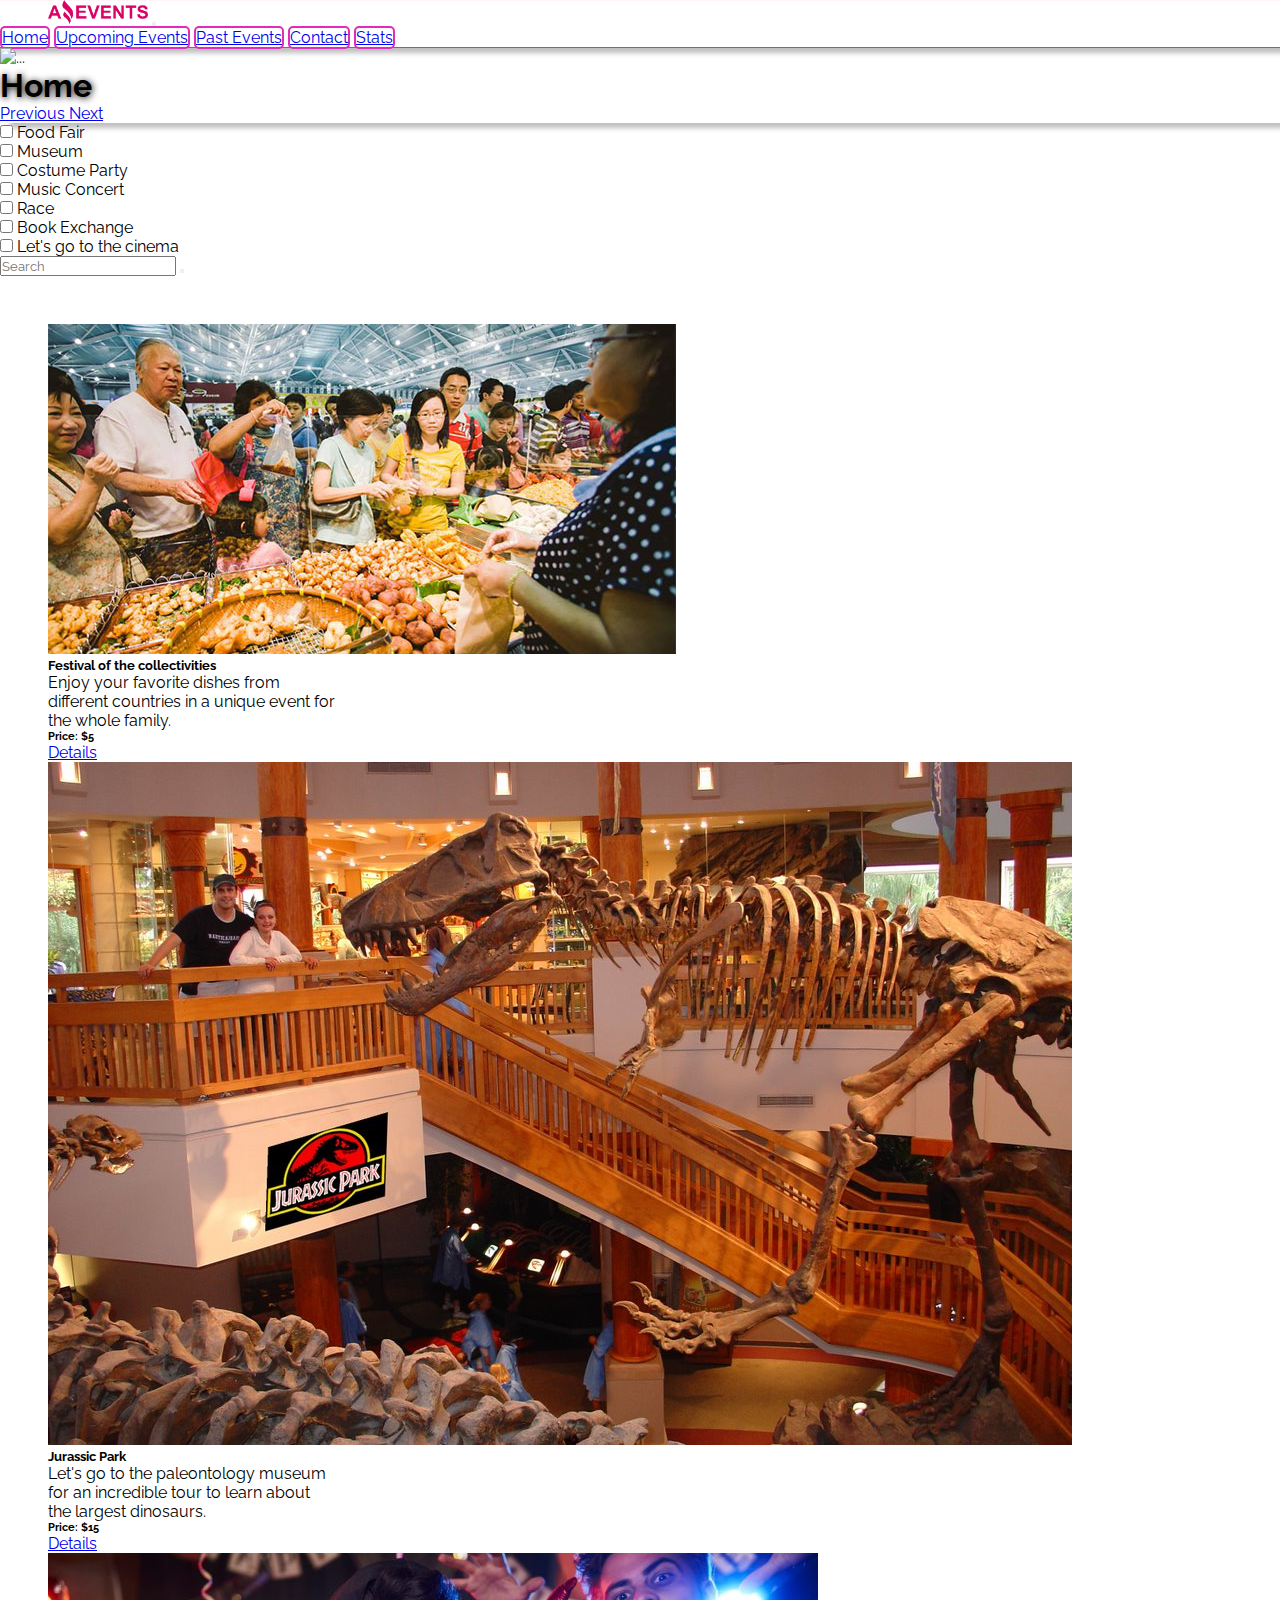
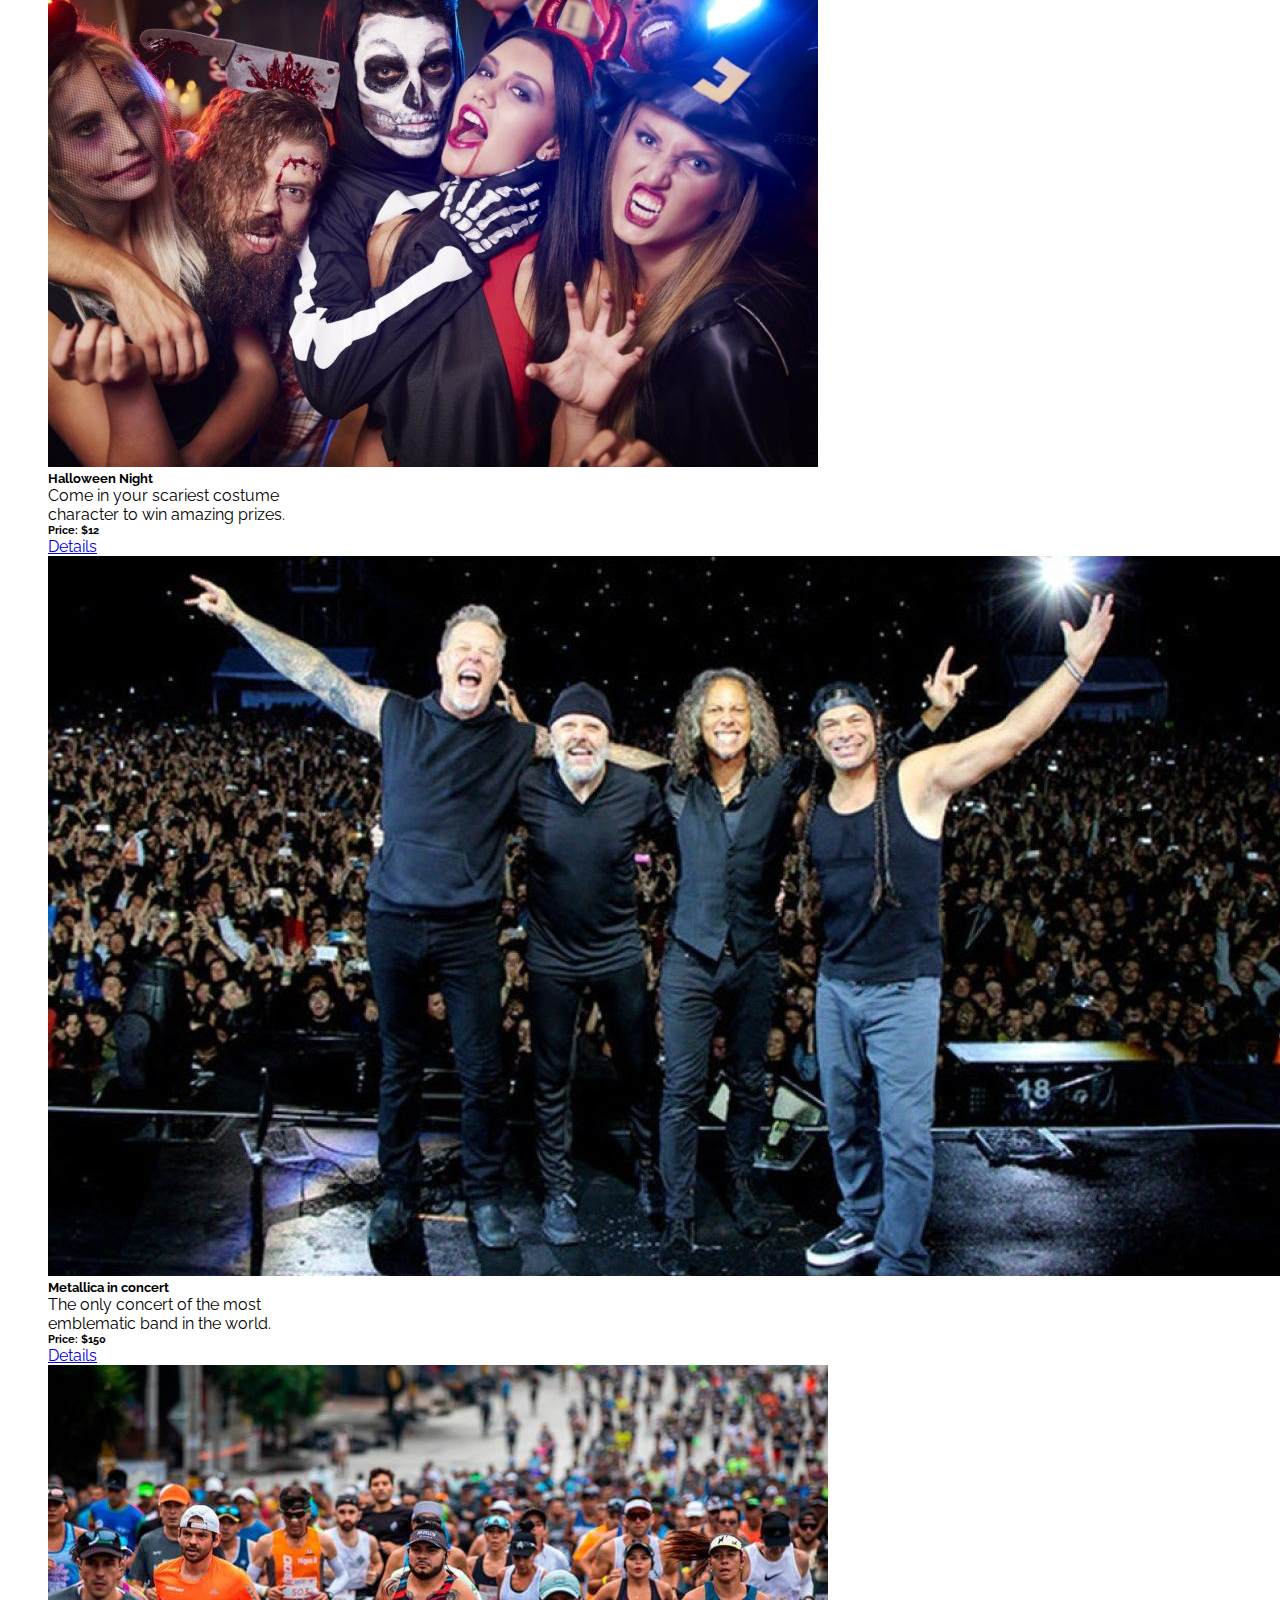
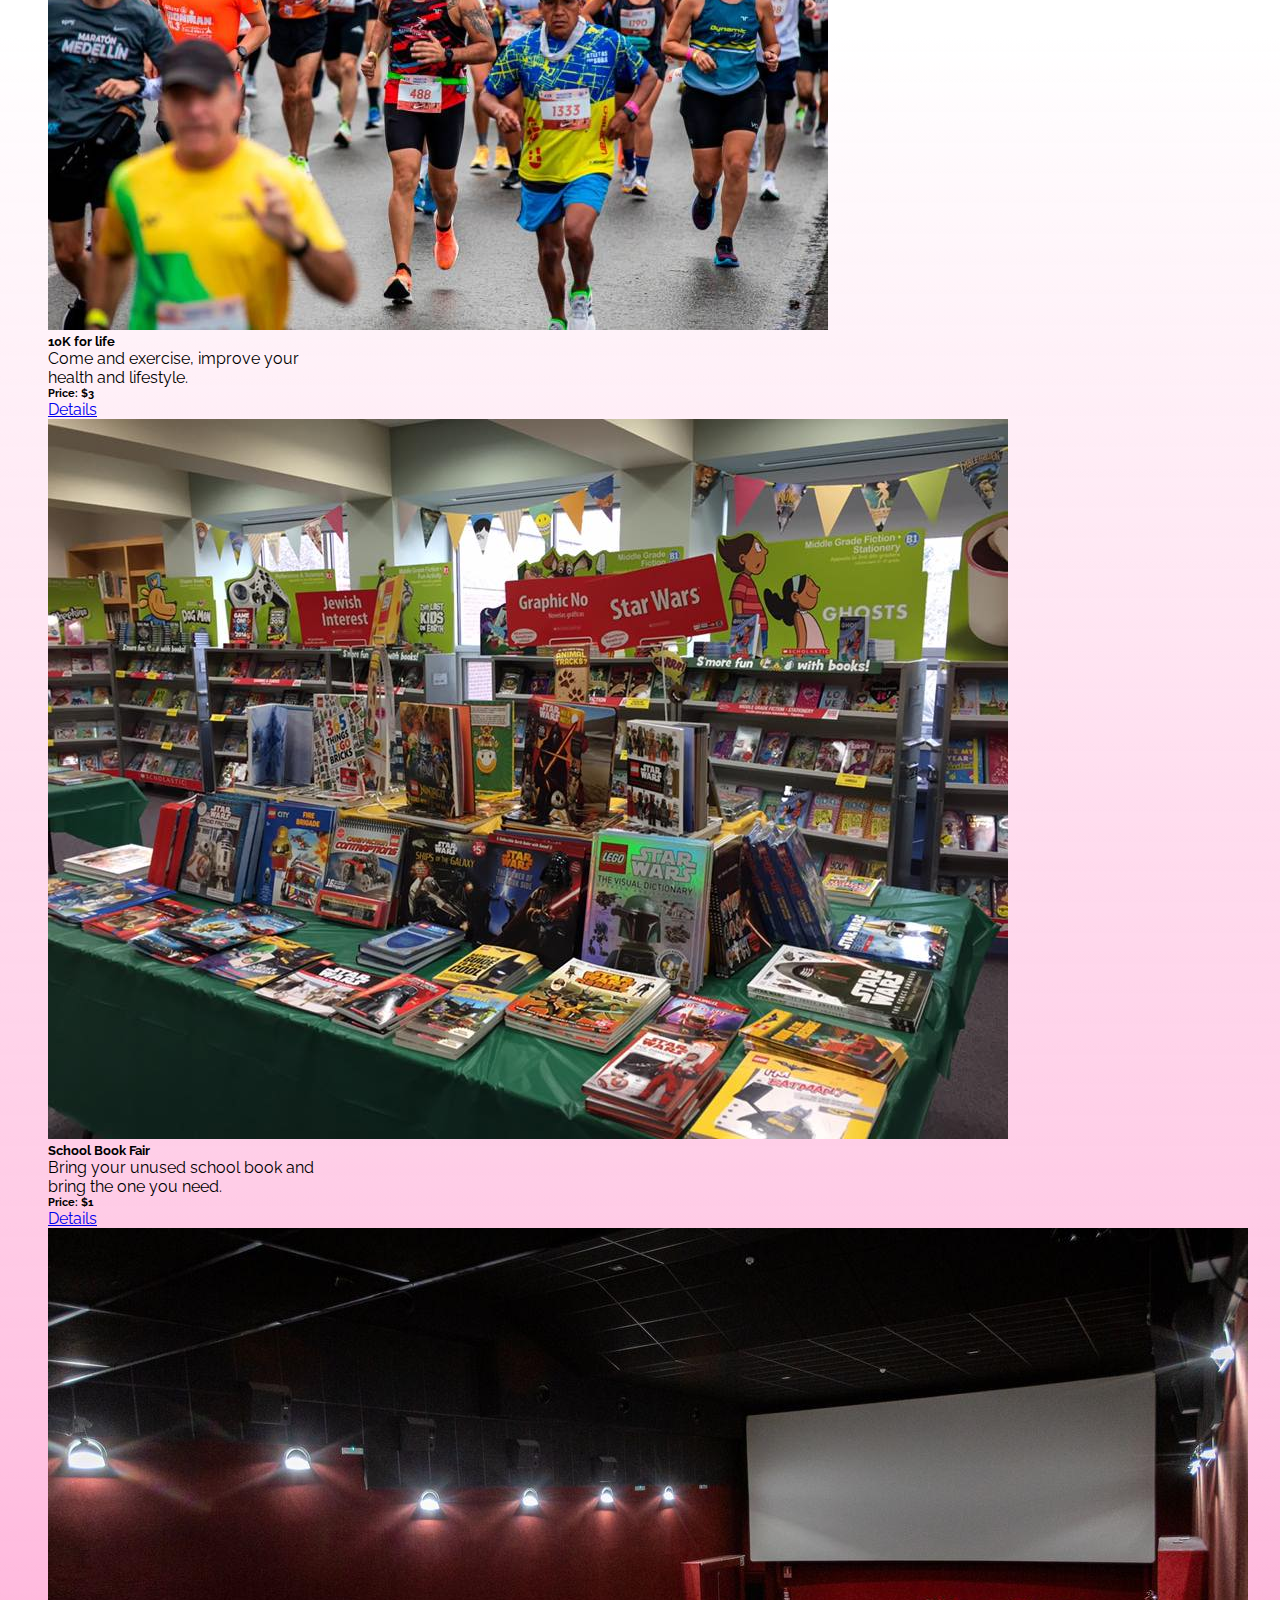
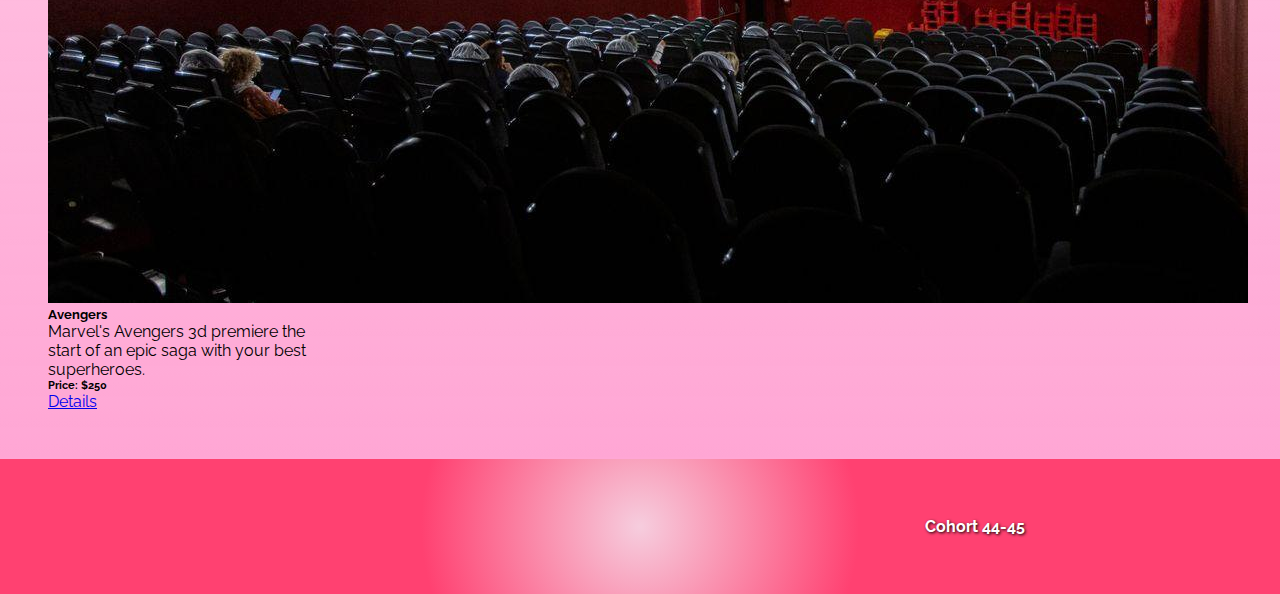
==== index.html @ 54070de8 "Version 2" ====
<!DOCTYPE html>
<html lang="en">
<head>
    <meta charset="UTF-8">
    <meta http-equiv="X-UA-Compatible" content="IE=edge">
    <meta name="viewport" content="width=device-width, initial-scale=1.0">
    <title>Amazing Events|Home</title>
    <link rel="stylesheet" href="./css/style.css">
    <link rel="shortcut icon" href="./img/Fav Amazing Events.png" type="image/x-icon">
    <script src="https://kit.fontawesome.com/92e84a8749.js" crossorigin="anonymous"></script>
    <link href="https://cdn.jsdelivr.net/npm/bootstrap@5.3.0-alpha1/dist/css/bootstrap.min.css" rel="stylesheet" integrity="sha384-GLhlTQ8iRABdZLl6O3oVMWSktQOp6b7In1Zl3/Jr59b6EGGoI1aFkw7cmDA6j6gD" crossorigin="anonymous">
</head>
<body>
    <header>
        <nav class="navbar navbar-expand-lg bg-white nav_events">
            <div class="container-fluid">
                <a class="navbar-brand" href="#">
                    <img class="nav_logo" src="./img/Logo Amazing Events.png" alt="Logo" width="100" ></a>
                <button class="navbar-toggler" type="button" data-bs-toggle="collapse" data-bs-target="#navbarNavAltMarkup" aria-controls="navbarNavAltMarkup" aria-expanded="false" aria-label="Toggle navigation">
                <span class="navbar-toggler-icon"></span>
                </button>
                <div class="collapse navbar-collapse justify-content-end" id="navbarNavAltMarkup">
                <div class="navbar-nav nav_container">
                    <a class="nav-link active link_1" aria-current="page" href="#">Home</a>
                    <a class="nav-link" href="./upcomingEvents.html">Upcoming Events</a>
                    <a class="nav-link" href="./pastEvents.html">Past Events</a>
                    <a class="nav-link" href="./contact.html">Contact</a>
                    <a class="nav-link" href="./stats.html">Stats</a>
                </div>
                </div>
            </div>
        </nav>
        <div id="carouselExampleControlsNoTouching" class="carousel slide slider_header" data-bs-touch="false">
            <div class="carousel-inner">
                <div class="carousel-item active">
                <img src="./img/bg_rosa2.jpg" class="d-block img_header" alt="...">
                <div class="carousel-caption">
                    <h1 class="h1_header">Home</h1>
                </div>
                </div>
            </div>
                <a href="./stats.html" class="carousel-control-prev" role="button" data-bs-target="#carouselExampleControlsNoTouching">
                <span class="carousel-control-prev-icon" aria-hidden="true"></span>
                <span class="visually-hidden">Previous</span>
                </a>
                <a href="./upcomingEvents.html" class="carousel-control-next" role="button" data-bs-target="#carouselExampleControlsNoTouching">
                <span class="carousel-control-next-icon" aria-hidden="true"></span>
                <span class="visually-hidden">Next</span>
                </a>
            </div>
    </header>
    <main>
        <div class="check_form d-flex mt-4 justify-content-evenly align-items-center flex-wrap">
            <div class="check d-flex flex-wrap  justify-content-center mt-3">
            <!-- check1 -->
            <div class="form-check">
                <input class="form-check-input" type="checkbox" value="" id="flexCheckDefault">
                <label class="form-check-label" for="flexCheckDefault">
                Food Fair
                </label>
            </div>
            <!-- check2 -->
            <div class="form-check">
                <input class="form-check-input" type="checkbox" value="" id="flexCheckDefault">
                <label class="form-check-label" for="flexCheckDefault">
                Museum
                </label>
            </div>
            <!-- check3 -->
            <div class="form-check">
                <input class="form-check-input" type="checkbox" value="" id="flexCheckDefault">
                <label class="form-check-label" for="flexCheckDefault">
                Costume Party
                </label>
            </div>
            <!-- check4 -->
            <div class="form-check">
                <input class="form-check-input" type="checkbox" value="" id="flexCheckDefault">
                <label class="form-check-label" for="flexCheckDefault">
                Music Concert
                </label>
            </div>
            <!-- check5 -->
            <div class="form-check">
                <input class="form-check-input" type="checkbox" value="" id="flexCheckDefault">
                <label class="form-check-label" for="flexCheckDefault">
                Race
                </label>
            </div>
            <!-- check6 -->
            <div class="form-check">
                <input class="form-check-input" type="checkbox" value="" id="flexCheckDefault">
                <label class="form-check-label" for="flexCheckDefault">
                Book Exchange
                </label>
            </div>
            <!-- check7 -->
            <div class="form-check">
                <input class="form-check-input" type="checkbox" value="" id="flexCheckDefault">
                <label class="form-check-label" for="flexCheckDefault">
                Let's go to the cinema
                </label>
            </div>
        </div>
            <div class="form_ch d-flex mt-3">
            <div class="input-group w-100">
                <input type="text" class="form-control" placeholder="Search" aria-label="Search" aria-describedby="button-addon2">
                <button class="btn btn-outline-secondary" type="button" id="button-addon2"><a href="#" class="fa-brands fa-sistrix"></a></button>
            </div>
        </div>
        </div>
        <div class="container_cards d-flex justify-content-center flex-wrap mt-5">
        <!-- card1 -->
        <div class="card" style="width: 18rem;">
        <img src="./img/Festival2.jpg" class="card-img-top" alt="...">
        <section class="card-body text-center">
        <h5 class="card-title">Festival of the collectivities</h5>
        <p class="card-text">Enjoy your favorite dishes from different countries in a unique event for the whole family.</p>
        </section>
        <section class="card_textbtn d-flex justify-content-around mb-2">
        <h6>Price: $5</h6>
        <a href="./details.html" class="btn btn-outline-danger">Details</a>
        </section>
        </div>
        <!-- card2 -->
        <div class="card" style="width: 18rem;">
        <img src="./img/Jurassic2.jpg" class="card-img-top" alt="...">
        <section class="card-body text-center">
        <h5 class="card-title">Jurassic Park</h5>
        <p class="card-text">Let's go to the paleontology museum for an incredible tour to learn about the largest dinosaurs.</p>
        </section>
        <section class="card_textbtn d-flex justify-content-around mb-2">
        <h6>Price: $15</h6>
        <a href="./details.html" class="btn btn-outline-danger">Details</a>
        </section>
        </div>
        <!-- card3 -->
        <div class="card" style="width: 18rem;">
        <img src="./img/Halloween2.jpeg" class="card-img-top" alt="...">
        <section class="card-body text-center">
        <h5 class="card-title">Halloween Night</h5>
        <p class="card-text">Come in your scariest costume character to win amazing prizes.</p>
        </section>
        <section class="card_textbtn d-flex justify-content-around mb-2">
        <h6>Price: $12</h6>
        <a href="./details.html" class="btn btn-outline-danger">Details</a>
        </section>
        </div>
        <!-- card4 -->
        <div class="card" style="width: 18rem;">
        <img src="./img/MetallicaConcert2.jpg" class="card-img-top" alt="...">
        <section class="card-body text-center">
        <h5 class="card-title">Metallica in concert</h5>
        <p class="card-text">The only concert of the most emblematic band in the world.</p>
        </section>
        <section class="card_textbtn d-flex justify-content-around mb-2">
        <h6>Price: $150</h6>
        <a href="./details.html" class="btn btn-outline-danger">Details</a>
        </section>
        </div>
        <!-- card5 -->
        <div class="card" style="width: 18rem;">
        <img src="./img/10KForLife2.jpg" class="card-img-top" alt="...">
        <section class="card-body text-center">
        <h5 class="card-title">10K for life</h5>
        <p class="card-text">Come and exercise, improve your health and lifestyle.</p>
        </section>
        <section class="card_textbtn d-flex justify-content-around mb-2">
        <h6>Price: $3</h6>
        <a href="./details.html" class="btn btn-outline-danger">Details</a>
        </section>
        </div>
        <!-- card6 -->
        <div class="card" style="width: 18rem;">
        <img src="./img/SchoolBookFair2.jpg" class="card-img-top" alt="...">
        <section class="card-body text-center">
        <h5 class="card-title">School Book Fair</h5>
        <p class="card-text">Bring your unused school book and bring the one you need.</p>
        </section>
        <section class="card_textbtn d-flex justify-content-around mb-2">
        <h6>Price: $1</h6>
        <a href="./details.html" class="btn btn-outline-danger">Details</a>
        </section>
        </div>
        <!-- card7 -->
        <div class="card" style="width: 18rem;">
        <img src="./img/Avengers2.jpg" class="card-img-top" alt="...">
        <section class="card-body text-center">
        <h5 class="card-title">Avengers</h5>
        <p class="card-text">Marvel's Avengers 3d premiere the start of an epic saga with your best superheroes.
        </p>
        </section>
        <section class="card_textbtn d-flex justify-content-around mb-2">
        <h6>Price: $250</h6>
        <a href="./details.html" class="btn btn-outline-danger">Details</a>
        </section>
        </div>
    </div>
    </main>
    <script src="https://cdn.jsdelivr.net/npm/bootstrap@5.3.0-alpha1/dist/js/bootstrap.bundle.min.js" integrity="sha384-w76AqPfDkMBDXo30jS1Sgez6pr3x5MlQ1ZAGC+nuZB+EYdgRZgiwxhTBTkF7CXvN" crossorigin="anonymous"></script>
</body>
<footer>
    <div class="social">
        <a href="https://www.instagram.com" class="fa-brands fa-instagram"></a>
        <a href="https://www.facebook.com" class="fa-brands fa-facebook"></a>
        <a href="https://www.whatsapp.com" class="fa-brands fa-whatsapp"></a>
    </div>
    <section class="social_2">
        <h4>Cohort 44-45</h4>
    </section>
</footer>
</html>
---- css/style.css ----
@import url('https://fonts.googleapis.com/css2?family=Kanit:ital,wght@1,100&family=Raleway:ital,wght@0,200;0,400;1,200;1,400&display=swap');

*{
margin: 0;
padding: 0;
box-sizing: border-box;
font-family: 'Raleway', sans-serif;
}
.nav_events{
border-bottom: 1px solid rgb(226, 43, 183);
box-shadow: 10px 5px 5px rgba(0, 0, 0, 0.26);
}
.nav_logo{
margin-left: 3rem;
}
.nav_container{
gap: 1rem;
margin-right: 3rem;
}
.nav-link{
border-radius: 5px;
border: 2px solid rgb(226, 43, 183);
}
.nav-link:hover{
background-color: rgb(242, 174, 207);
}
.slider_header{
box-shadow: 10px 5px 5px rgba(0, 0, 0, 0.26);
}
.img_header{
width: 100%;
height: 10rem;
}
.h1_header{
text-shadow: #000000 1px 1px 7px
}
.social{
width: 10rem;
display: flex;
align-items: center;
justify-content: space-around;
gap: 1rem;
}
.social a{
text-decoration: none;
color: white;
font-size: 2rem;
box-shadow: 2px 5px 5px rgba(0, 0, 0, 0.699);
border-radius: 50%;
transition: all 0.3s;
}
.social a:hover{
transform: scale(1.2);
}
.social_2{
display: flex;
align-items: center;
color: white;
}
.social_2 h4{
text-shadow: #000000 1px 1px 3px
}
.container_cards{
gap: 2rem;
margin: 3rem;
}
.form_ch a{
text-decoration: none;
color: #000000;
}
.form_ch a:hover{
color: #fff;
}
.check{
gap: 2rem;
}
body{
background: rgb(255,124,192);
background: linear-gradient(0deg, rgba(255,124,192,0.7228641456582633) 0%, rgba(255,255,255,1) 40%);
}
main{
min-height: 70vh;

}
.main_details{
min-height: 80vh;
background: rgb(255,124,192);
background: linear-gradient(0deg, rgba(255,124,192,0.7228641456582633) 0%, rgba(255,255,255,1) 40%);
}
table{
margin-top: -1rem;
}
caption{
padding-left: 1rem;
caption-side: top;
font-weight: bold;
background-color: #f5aac8;
border: #ff005991 2px solid;
}
th{
width: 25rem;
}
td{
text-align: center;
}
.card_detail{
width: 100%;

}
.card2{
background-color: rgb(255, 255, 255);
color: rgb(0, 0, 0);
border: #ff0066 2px double;
border-radius: 10px;
width: 85%;
}
.card2 img{
border-radius: 10px
;
}
.card-title2{
text-align: center;
color: white;
}
.card-text2{
width: 50%;
text-align: center;
color: white;
}
.section_details{
background-color: #f5aac8;
margin: 1rem;
border-radius: 10px;
}

footer{
min-height: 15vh;
display: flex;
justify-content: space-around;
background: rgb(246,205,222);
background: radial-gradient(circle, rgba(246,205,222,1) 0%, rgba(255,65,113,1) 34%);
}
@media only screen and (max-width: 1265px){
.card_detail section{
margin-bottom: 1rem;
}
}
@media only screen and (max-width: 991px) {
.nav_container{
margin-top: 0.5rem;
margin-right: 0;
}
.nav-link{
text-align: center;
border-radius: 0;
border: 0;
border-bottom: 1px solid rgb(226, 43, 183);
}
.link_1{
margin-top: 0.5rem;
}
}
@media only screen and (max-width: 587px){


}
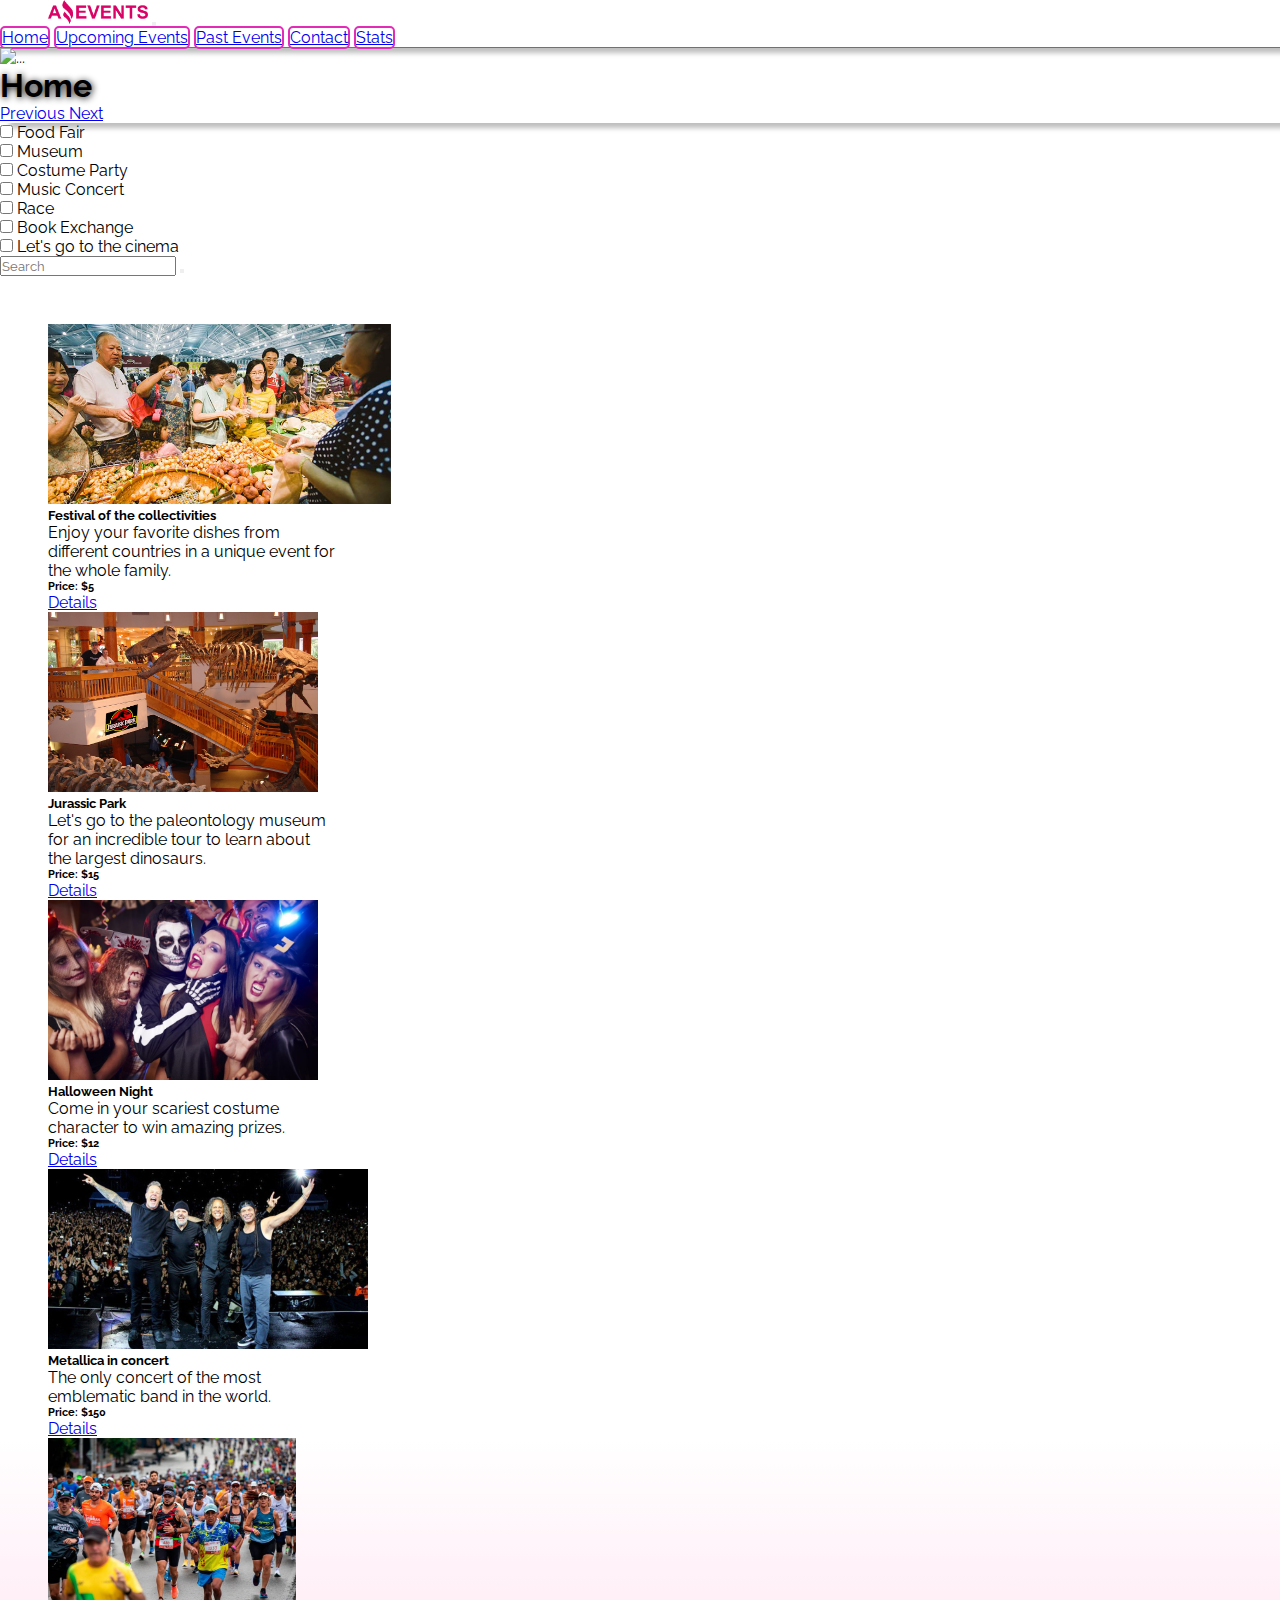
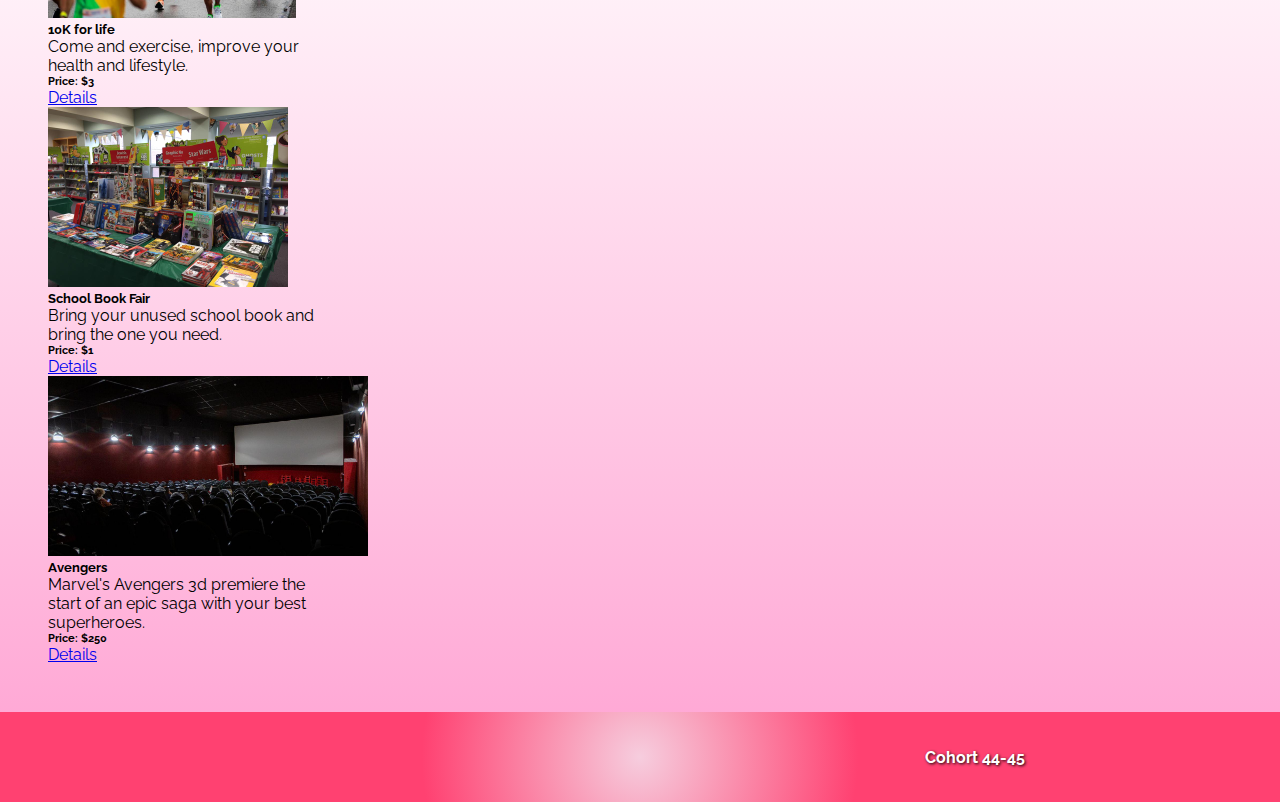
==== commit 8c1697d1: "Version 3" ====
--- a/index.html
+++ b/index.html
@@ -111,8 +111,8 @@
         </div>
         <div class="container_cards d-flex justify-content-center flex-wrap mt-5">
         <!-- card1 -->
-        <div class="card" style="width: 18rem;">
-        <img src="./img/Festival2.jpg" class="card-img-top" alt="...">
+        <div class="card card3">
+        <img src="./img/Festival2.jpg" class="card-img-top img_cards" alt="...">
         <section class="card-body text-center">
         <h5 class="card-title">Festival of the collectivities</h5>
         <p class="card-text">Enjoy your favorite dishes from different countries in a unique event for the whole family.</p>
@@ -123,8 +123,8 @@
         </section>
         </div>
         <!-- card2 -->
-        <div class="card" style="width: 18rem;">
-        <img src="./img/Jurassic2.jpg" class="card-img-top" alt="...">
+        <div class="card card3">
+        <img src="./img/Jurassic2.jpg" class="card-img-top img_cards" alt="...">
         <section class="card-body text-center">
         <h5 class="card-title">Jurassic Park</h5>
         <p class="card-text">Let's go to the paleontology museum for an incredible tour to learn about the largest dinosaurs.</p>
@@ -135,8 +135,8 @@
         </section>
         </div>
         <!-- card3 -->
-        <div class="card" style="width: 18rem;">
-        <img src="./img/Halloween2.jpeg" class="card-img-top" alt="...">
+        <div class="card card3">
+        <img src="./img/Halloween2.jpeg" class="card-img-top img_cards" alt="...">
         <section class="card-body text-center">
         <h5 class="card-title">Halloween Night</h5>
         <p class="card-text">Come in your scariest costume character to win amazing prizes.</p>
@@ -147,8 +147,8 @@
         </section>
         </div>
         <!-- card4 -->
-        <div class="card" style="width: 18rem;">
-        <img src="./img/MetallicaConcert2.jpg" class="card-img-top" alt="...">
+        <div class="card card3">
+        <img src="./img/MetallicaConcert2.jpg" class="card-img-top img_cards" alt="...">
         <section class="card-body text-center">
         <h5 class="card-title">Metallica in concert</h5>
         <p class="card-text">The only concert of the most emblematic band in the world.</p>
@@ -159,8 +159,8 @@
         </section>
         </div>
         <!-- card5 -->
-        <div class="card" style="width: 18rem;">
-        <img src="./img/10KForLife2.jpg" class="card-img-top" alt="...">
+        <div class="card card3">
+        <img src="./img/10KForLife2.jpg" class="card-img-top img_cards" alt="...">
         <section class="card-body text-center">
         <h5 class="card-title">10K for life</h5>
         <p class="card-text">Come and exercise, improve your health and lifestyle.</p>
@@ -171,8 +171,8 @@
         </section>
         </div>
         <!-- card6 -->
-        <div class="card" style="width: 18rem;">
-        <img src="./img/SchoolBookFair2.jpg" class="card-img-top" alt="...">
+        <div class="card card3">
+        <img src="./img/SchoolBookFair2.jpg" class="card-img-top img_cards" alt="...">
         <section class="card-body text-center">
         <h5 class="card-title">School Book Fair</h5>
         <p class="card-text">Bring your unused school book and bring the one you need.</p>
@@ -183,8 +183,8 @@
         </section>
         </div>
         <!-- card7 -->
-        <div class="card" style="width: 18rem;">
-        <img src="./img/Avengers2.jpg" class="card-img-top" alt="...">
+        <div class="card card3">
+        <img src="./img/Avengers2.jpg" class="card-img-top img_cards" alt="...">
         <section class="card-body text-center">
         <h5 class="card-title">Avengers</h5>
         <p class="card-text">Marvel's Avengers 3d premiere the start of an epic saga with your best superheroes.
--- a/css/style.css
+++ b/css/style.css
@@ -96,6 +96,8 @@
 font-weight: bold;
 background-color: #f5aac8;
 border: #ff005991 2px solid;
+font-size: 0.9rem;
+min-width: 18.2rem;
 }
 th{
 width: 25rem;
@@ -104,27 +106,28 @@
 text-align: center;
 }
 .card_detail{
-width: 100%;
-
+width: auto;
 }
 .card2{
 background-color: rgb(255, 255, 255);
 color: rgb(0, 0, 0);
 border: #ff0066 2px double;
 border-radius: 10px;
-width: 85%;
+max-width: 1200px;
+margin: 2rem;
 }
 .card2 img{
-border-radius: 10px
-;
+border-radius: 10px;
+
 }
 .card-title2{
 text-align: center;
 color: white;
 }
 .card-text2{
-width: 50%;
-text-align: center;
+width: 100%;
+padding-left: 1rem;
+padding-right: 1rem;
 color: white;
 }
 .section_details{
@@ -132,9 +135,15 @@
 margin: 1rem;
 border-radius: 10px;
 }
+.img_cards{
+height: 180px;
+}
+.card3{
+width: 18rem;
+}
 
 footer{
-min-height: 15vh;
+min-height: 10vh;
 display: flex;
 justify-content: space-around;
 background: rgb(246,205,222);
@@ -150,6 +159,7 @@
 margin-top: 0.5rem;
 margin-right: 0;
 }
+
 .nav-link{
 text-align: center;
 border-radius: 0;
@@ -160,7 +170,24 @@
 margin-top: 0.5rem;
 }
 }
-@media only screen and (max-width: 587px){
+@media only screen and (min-width: 593px) and (max-width: 992px){
+.card2{
+min-width: 35rem;
+margin: 1rem;
+}
+}
+@media only screen and (min-width: 375px) and (max-width: 592px){
+.card2{
+min-width: 20rem;
+margin: 0.5rem;
+}
+}
 
-
-}+@media only screen and (max-width: 374px){
+.card-text2{
+font-size: 1.2rem;
+}
+.card2{
+max-width: 18rem;
+}
+}
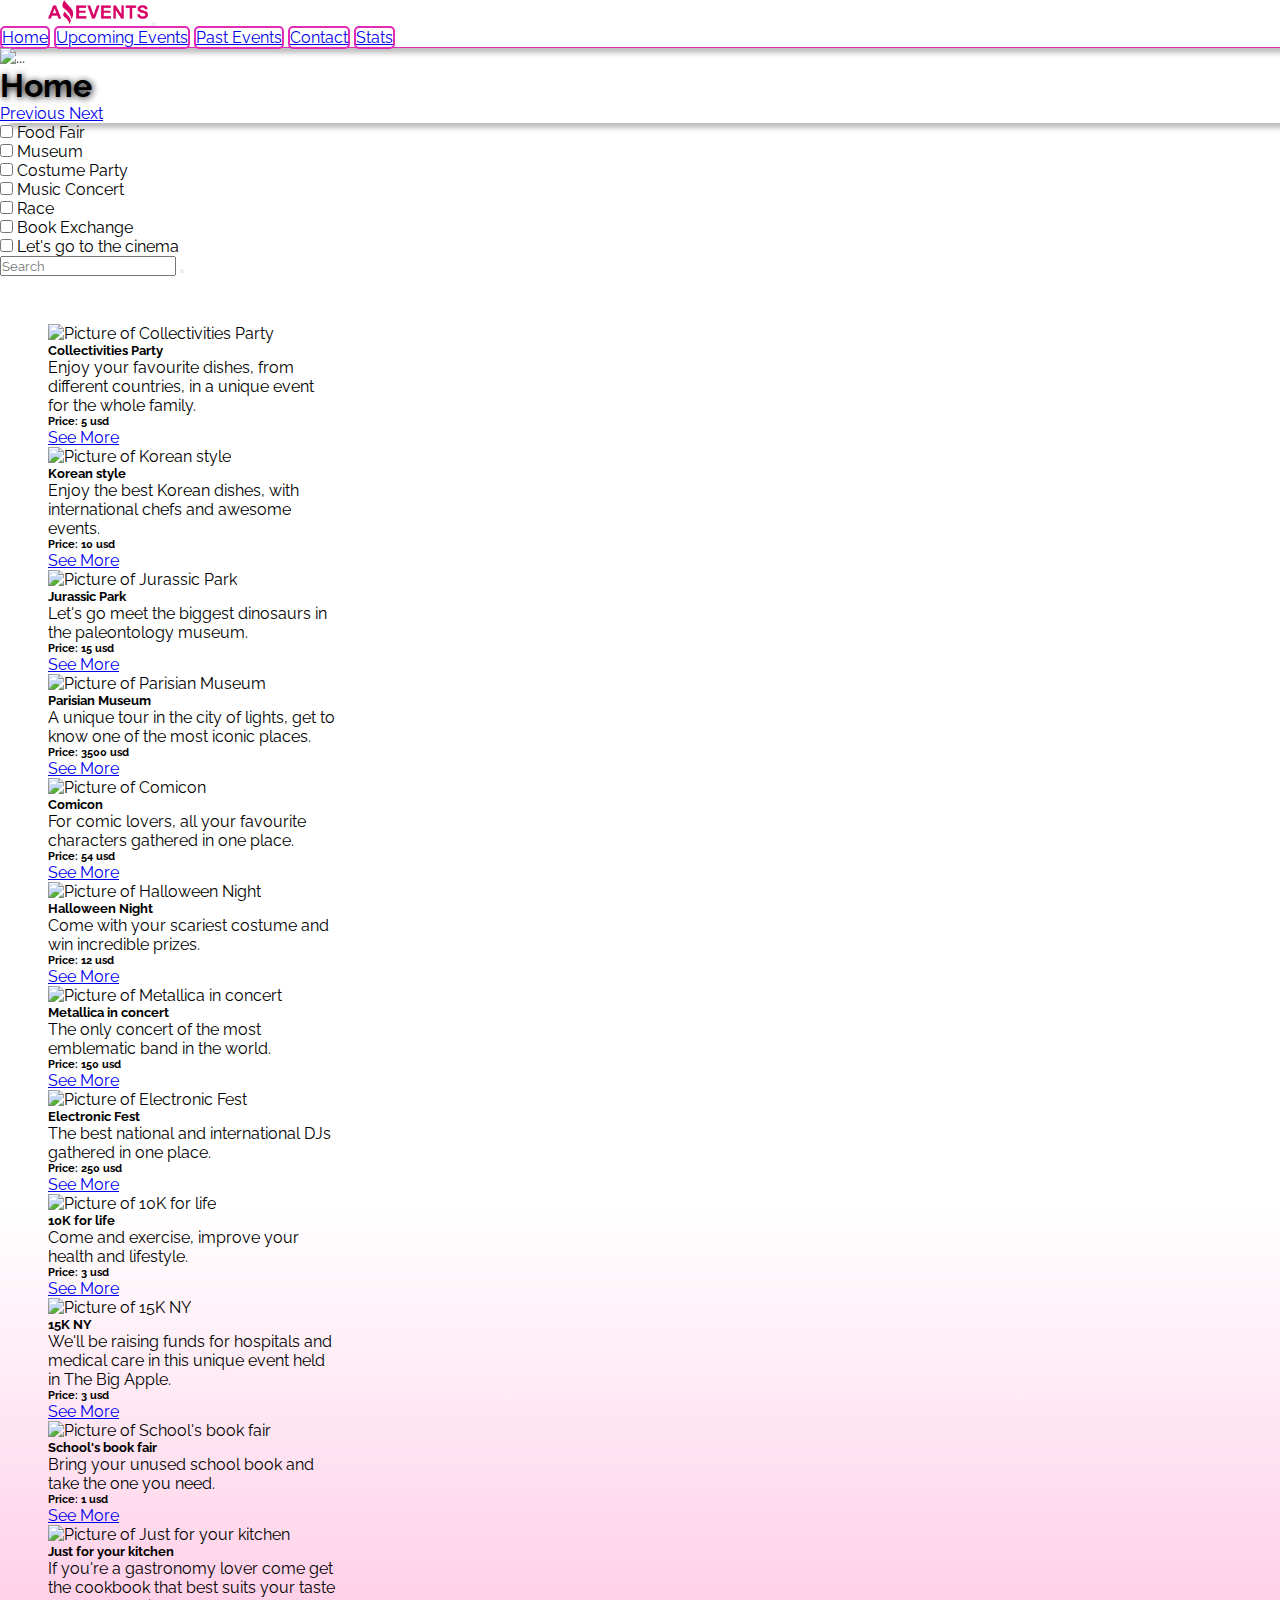
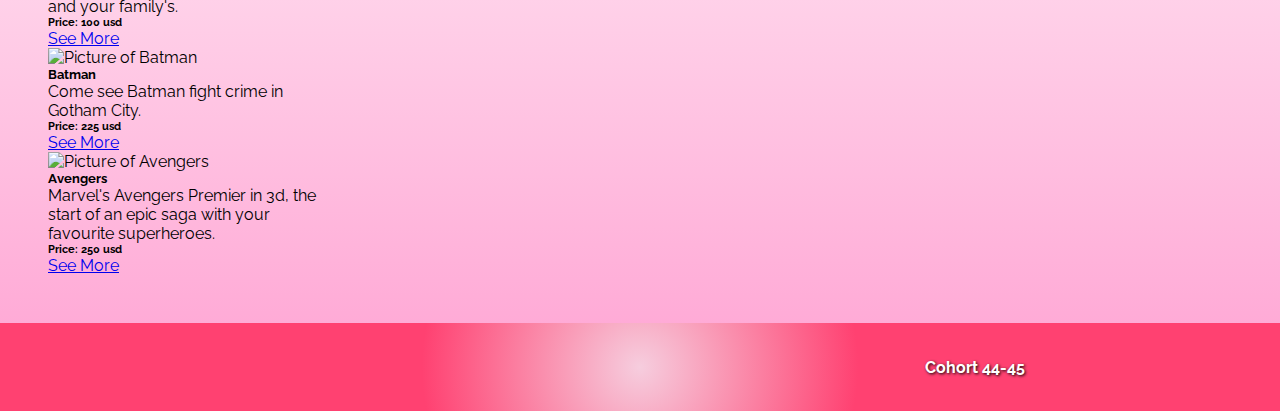
==== commit c2bb142d: "Version 4" ====
--- a/index.html
+++ b/index.html
@@ -109,95 +109,13 @@
             </div>
         </div>
         </div>
-        <div class="container_cards d-flex justify-content-center flex-wrap mt-5">
-        <!-- card1 -->
-        <div class="card card3">
-        <img src="./img/Festival2.jpg" class="card-img-top img_cards" alt="...">
-        <section class="card-body text-center">
-        <h5 class="card-title">Festival of the collectivities</h5>
-        <p class="card-text">Enjoy your favorite dishes from different countries in a unique event for the whole family.</p>
-        </section>
-        <section class="card_textbtn d-flex justify-content-around mb-2">
-        <h6>Price: $5</h6>
-        <a href="./details.html" class="btn btn-outline-danger">Details</a>
-        </section>
-        </div>
-        <!-- card2 -->
-        <div class="card card3">
-        <img src="./img/Jurassic2.jpg" class="card-img-top img_cards" alt="...">
-        <section class="card-body text-center">
-        <h5 class="card-title">Jurassic Park</h5>
-        <p class="card-text">Let's go to the paleontology museum for an incredible tour to learn about the largest dinosaurs.</p>
-        </section>
-        <section class="card_textbtn d-flex justify-content-around mb-2">
-        <h6>Price: $15</h6>
-        <a href="./details.html" class="btn btn-outline-danger">Details</a>
-        </section>
-        </div>
-        <!-- card3 -->
-        <div class="card card3">
-        <img src="./img/Halloween2.jpeg" class="card-img-top img_cards" alt="...">
-        <section class="card-body text-center">
-        <h5 class="card-title">Halloween Night</h5>
-        <p class="card-text">Come in your scariest costume character to win amazing prizes.</p>
-        </section>
-        <section class="card_textbtn d-flex justify-content-around mb-2">
-        <h6>Price: $12</h6>
-        <a href="./details.html" class="btn btn-outline-danger">Details</a>
-        </section>
-        </div>
-        <!-- card4 -->
-        <div class="card card3">
-        <img src="./img/MetallicaConcert2.jpg" class="card-img-top img_cards" alt="...">
-        <section class="card-body text-center">
-        <h5 class="card-title">Metallica in concert</h5>
-        <p class="card-text">The only concert of the most emblematic band in the world.</p>
-        </section>
-        <section class="card_textbtn d-flex justify-content-around mb-2">
-        <h6>Price: $150</h6>
-        <a href="./details.html" class="btn btn-outline-danger">Details</a>
-        </section>
-        </div>
-        <!-- card5 -->
-        <div class="card card3">
-        <img src="./img/10KForLife2.jpg" class="card-img-top img_cards" alt="...">
-        <section class="card-body text-center">
-        <h5 class="card-title">10K for life</h5>
-        <p class="card-text">Come and exercise, improve your health and lifestyle.</p>
-        </section>
-        <section class="card_textbtn d-flex justify-content-around mb-2">
-        <h6>Price: $3</h6>
-        <a href="./details.html" class="btn btn-outline-danger">Details</a>
-        </section>
-        </div>
-        <!-- card6 -->
-        <div class="card card3">
-        <img src="./img/SchoolBookFair2.jpg" class="card-img-top img_cards" alt="...">
-        <section class="card-body text-center">
-        <h5 class="card-title">School Book Fair</h5>
-        <p class="card-text">Bring your unused school book and bring the one you need.</p>
-        </section>
-        <section class="card_textbtn d-flex justify-content-around mb-2">
-        <h6>Price: $1</h6>
-        <a href="./details.html" class="btn btn-outline-danger">Details</a>
-        </section>
-        </div>
-        <!-- card7 -->
-        <div class="card card3">
-        <img src="./img/Avengers2.jpg" class="card-img-top img_cards" alt="...">
-        <section class="card-body text-center">
-        <h5 class="card-title">Avengers</h5>
-        <p class="card-text">Marvel's Avengers 3d premiere the start of an epic saga with your best superheroes.
-        </p>
-        </section>
-        <section class="card_textbtn d-flex justify-content-around mb-2">
-        <h6>Price: $250</h6>
-        <a href="./details.html" class="btn btn-outline-danger">Details</a>
-        </section>
-        </div>
+        <div id="container_cards" class="container_cards d-flex justify-content-center flex-wrap mt-5">
+
     </div>
     </main>
     <script src="https://cdn.jsdelivr.net/npm/bootstrap@5.3.0-alpha1/dist/js/bootstrap.bundle.min.js" integrity="sha384-w76AqPfDkMBDXo30jS1Sgez6pr3x5MlQ1ZAGC+nuZB+EYdgRZgiwxhTBTkF7CXvN" crossorigin="anonymous"></script>
+    <script src="./js/data.js"></script>
+    <script src="./js/index.js"></script>
 </body>
 <footer>
     <div class="social">
--- a/css/style.css
+++ b/css/style.css
@@ -83,7 +83,7 @@
 
 }
 .main_details{
-min-height: 80vh;
+min-height: 82vh;
 background: rgb(255,124,192);
 background: linear-gradient(0deg, rgba(255,124,192,0.7228641456582633) 0%, rgba(255,255,255,1) 40%);
 }
@@ -143,7 +143,7 @@
 }
 
 footer{
-min-height: 10vh;
+min-height: 9.7vh;
 display: flex;
 justify-content: space-around;
 background: rgb(246,205,222);
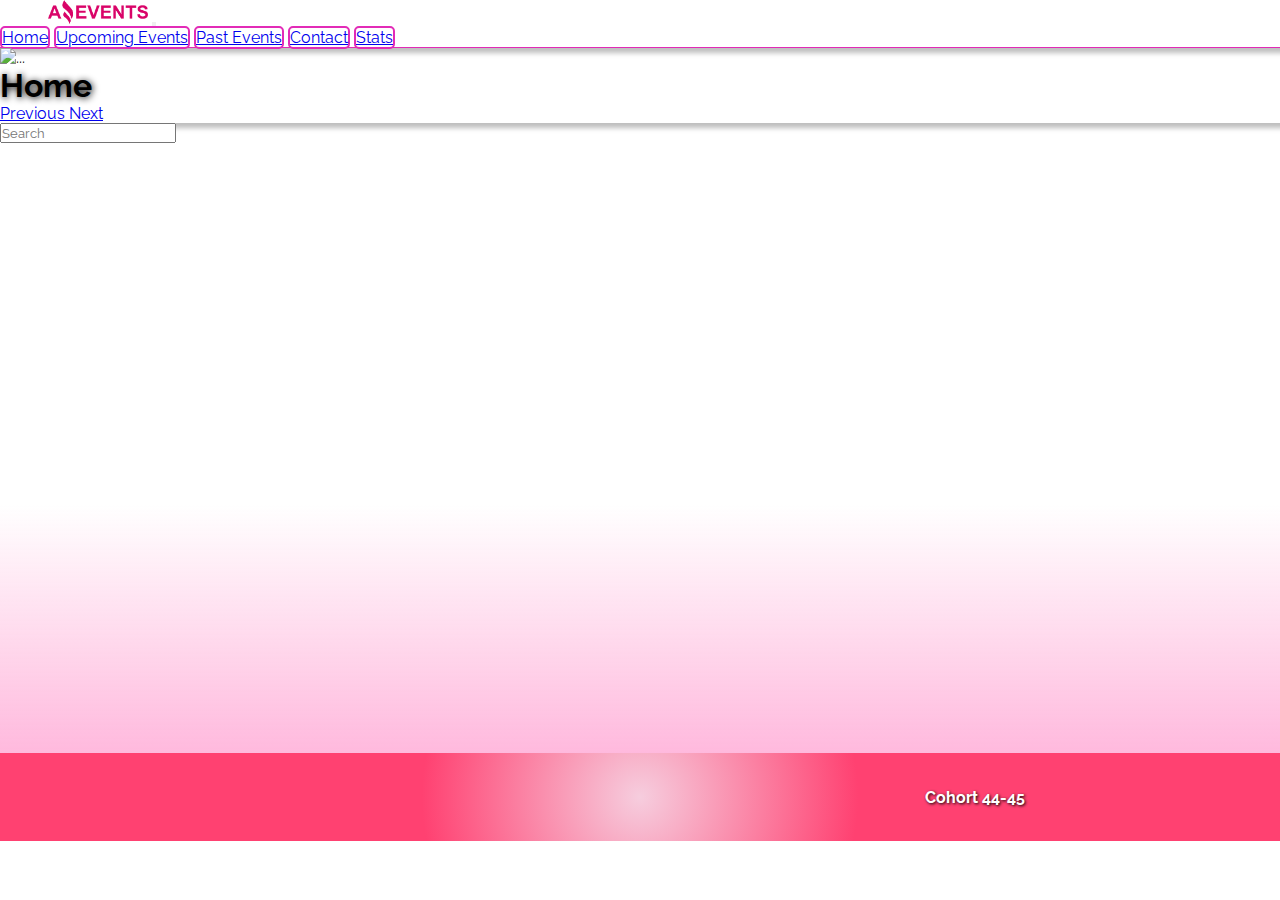
==== commit 7db5a2cb: "Version 6" ====
--- a/index.html
+++ b/index.html
@@ -51,70 +51,19 @@
     </header>
     <main>
         <div class="check_form d-flex mt-4 justify-content-evenly align-items-center flex-wrap">
-            <div class="check d-flex flex-wrap  justify-content-center mt-3">
-            <!-- check1 -->
-            <div class="form-check">
-                <input class="form-check-input" type="checkbox" value="" id="flexCheckDefault">
-                <label class="form-check-label" for="flexCheckDefault">
-                Food Fair
-                </label>
-            </div>
-            <!-- check2 -->
-            <div class="form-check">
-                <input class="form-check-input" type="checkbox" value="" id="flexCheckDefault">
-                <label class="form-check-label" for="flexCheckDefault">
-                Museum
-                </label>
-            </div>
-            <!-- check3 -->
-            <div class="form-check">
-                <input class="form-check-input" type="checkbox" value="" id="flexCheckDefault">
-                <label class="form-check-label" for="flexCheckDefault">
-                Costume Party
-                </label>
-            </div>
-            <!-- check4 -->
-            <div class="form-check">
-                <input class="form-check-input" type="checkbox" value="" id="flexCheckDefault">
-                <label class="form-check-label" for="flexCheckDefault">
-                Music Concert
-                </label>
-            </div>
-            <!-- check5 -->
-            <div class="form-check">
-                <input class="form-check-input" type="checkbox" value="" id="flexCheckDefault">
-                <label class="form-check-label" for="flexCheckDefault">
-                Race
-                </label>
-            </div>
-            <!-- check6 -->
-            <div class="form-check">
-                <input class="form-check-input" type="checkbox" value="" id="flexCheckDefault">
-                <label class="form-check-label" for="flexCheckDefault">
-                Book Exchange
-                </label>
-            </div>
-            <!-- check7 -->
-            <div class="form-check">
-                <input class="form-check-input" type="checkbox" value="" id="flexCheckDefault">
-                <label class="form-check-label" for="flexCheckDefault">
-                Let's go to the cinema
-                </label>
-            </div>
-        </div>
+            <div id="checkbox_container" class="check d-flex flex-wrap  justify-content-center mt-3"></div>
             <div class="form_ch d-flex mt-3">
             <div class="input-group w-100">
-                <input type="text" class="form-control" placeholder="Search" aria-label="Search" aria-describedby="button-addon2">
-                <button class="btn btn-outline-secondary" type="button" id="button-addon2"><a href="#" class="fa-brands fa-sistrix"></a></button>
+                <form class="d-flex me-3" role="search">
+                <input type="text" class="form-control" placeholder="Search" aria-label="Search"  id="form_search" aria-describedby="button-addon2">
+                </form>
             </div>
         </div>
         </div>
         <div id="container_cards" class="container_cards d-flex justify-content-center flex-wrap mt-5">
-
     </div>
     </main>
     <script src="https://cdn.jsdelivr.net/npm/bootstrap@5.3.0-alpha1/dist/js/bootstrap.bundle.min.js" integrity="sha384-w76AqPfDkMBDXo30jS1Sgez6pr3x5MlQ1ZAGC+nuZB+EYdgRZgiwxhTBTkF7CXvN" crossorigin="anonymous"></script>
-    <script src="./js/data.js"></script>
     <script src="./js/index.js"></script>
 </body>
 <footer>
--- a/css/style.css
+++ b/css/style.css
@@ -108,6 +108,9 @@
 .card_detail{
 width: auto;
 }
+.img_details{
+width: 30rem;
+}
 .card2{
 background-color: rgb(255, 255, 255);
 color: rgb(0, 0, 0);
@@ -141,7 +144,9 @@
 .card3{
 width: 18rem;
 }
-
+.form-check-input{
+cursor: pointer;
+}
 footer{
 min-height: 9.7vh;
 display: flex;
@@ -190,4 +195,4 @@
 .card2{
 max-width: 18rem;
 }
-}
+}